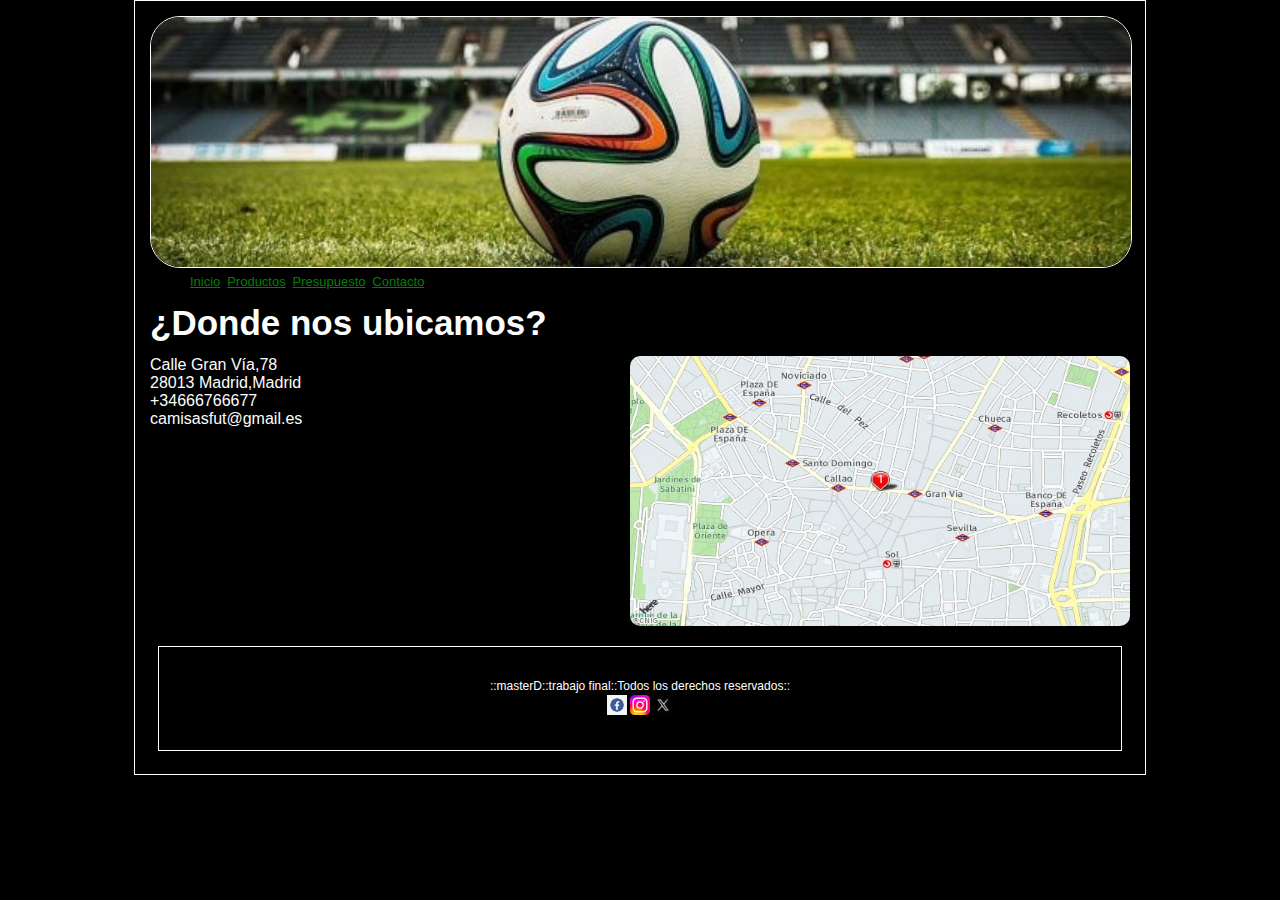
==== views/contacto.html @ 83f7e69c "Add files via upload" ====
<!DOCTYPE html>
<html lang="es">
<head>
<meta charset="UTF-8">
<!-- Declaración de fichero de estilos -->
<link rel="stylesheet" href="../estilos/estilos.css">
<title> Trabajo Final</title>

</head>
  
<body>
  <header>
    <div>
      <img src="../img/logo.jpg" id="img_cabe"> </a>
    </div>
    <nav>
      <!--div que contiene el menu-->
      <ul>
        <li><a href="../index.html">Inicio</a></li>
        <li><a href="productos.html">Productos</a></li>
        <li><a href="presupuesto.html">Presupuesto</a></li>
        <li><a href="contacto.html">Contacto</a></li>
      </ul>  
    </nav>
  </header> 
  <!--Seccion con mapa y contacto de la empresa-->
  <h1>¿Donde nos ubicamos?</h1> <span> <img src="../img/mapview.jpeg" id="img-map"></span>
  <p> Calle Gran Vía,78
   <br> 28013 Madrid,Madrid
   <br> +34666766677
   <br> camisasfut@gmail.es
  </p>
   
  <footer>
    <!--Div que contiene el pié de la pagina-->
          <div id="div_footer">
               ::masterD::trabajo final::Todos los derechos reservados::
               <br><a href="https://es-es.facebook.com"> <img src="../img/facebook.jpg" id="minilink"></a>
                   <a href="https://www.instagram.com"><img src="../img/Instagram_logo_2022.svg.png" id="minilink"></a>
                   <a href="https://x.com/?lang=es"><img src="../img/xlogo.avif" id="minilink"></a>
          </div>
       </footer>  
       
   </body>
</html>
---- estilos/estilos.css ----
body {
    margin: 0px auto;
    padding: 15px;
    width: 980px;
    font-size: 13px;
    color: rgb(253, 253, 253);
    font-family: Arial, Helvetica, sans-serif;
    /*background:url(../img/fondo.jpg) no-repeat fixed center top;*/
    background-size: 100% auto;
    line-height: 18px;
    background-color: black;
    border: 1px solid white;
   
}
ul {
    margin: 0px;
  }
  
  li {
    list-style: none;
    display: inline;
    margin-right: 0.2rem;
  }
  
  a {
    color: green;
  }

h1 {
    font-size: 35px;
}

p {
    text-align: justify;
    font-size: medium;
}

#div_header {
    clear: both;
    box-sizing: border-box;
    border: solid;
    border-width: 10px;
    border-color: transparent;
    background-color: #FFFFFF;
    position: relative;
    
}

#img_cabe{
    width: 100%;
    height: 100%;
    border: 1px solid white;
    border-radius: 30px;
   
}

#div_footer {
    border: 1px solid white;
    font-size: 12px;
    position: relative;
    box-sizing: border-box;
    clear: both;
    color: white;
    text-align: center;
    padding: 30px;
    margin: 8px;
}

#imagen_long {
    width: 600px;
    height: 200px;
    margin-left: 150px;  
}
.container{
   justify-content: center;
  
}
.galeria{
    width: 200px;
    height: 200px;
    margin: 5px;
    border-radius: 10px;
}

#imagen_der {
   margin-left: 20px;
   float: right;
   
}
#img-map{
    float: right;
    width: 500px;
    height: 270px;
    border-radius: 10px;
    margin-bottom: 20px;
}
#imagen_presu {
   float: right;
   width: 350px;
   height: 350px;
   border-radius: 10px;
   margin-bottom: 20px;
  
}
#minilink{
    width: 20px;
    height: 20px;
}



    .div_contenedor{
            position:relative;
            clear:both;
        }
        
    .div_contenedor section{
            display:inline;
        }
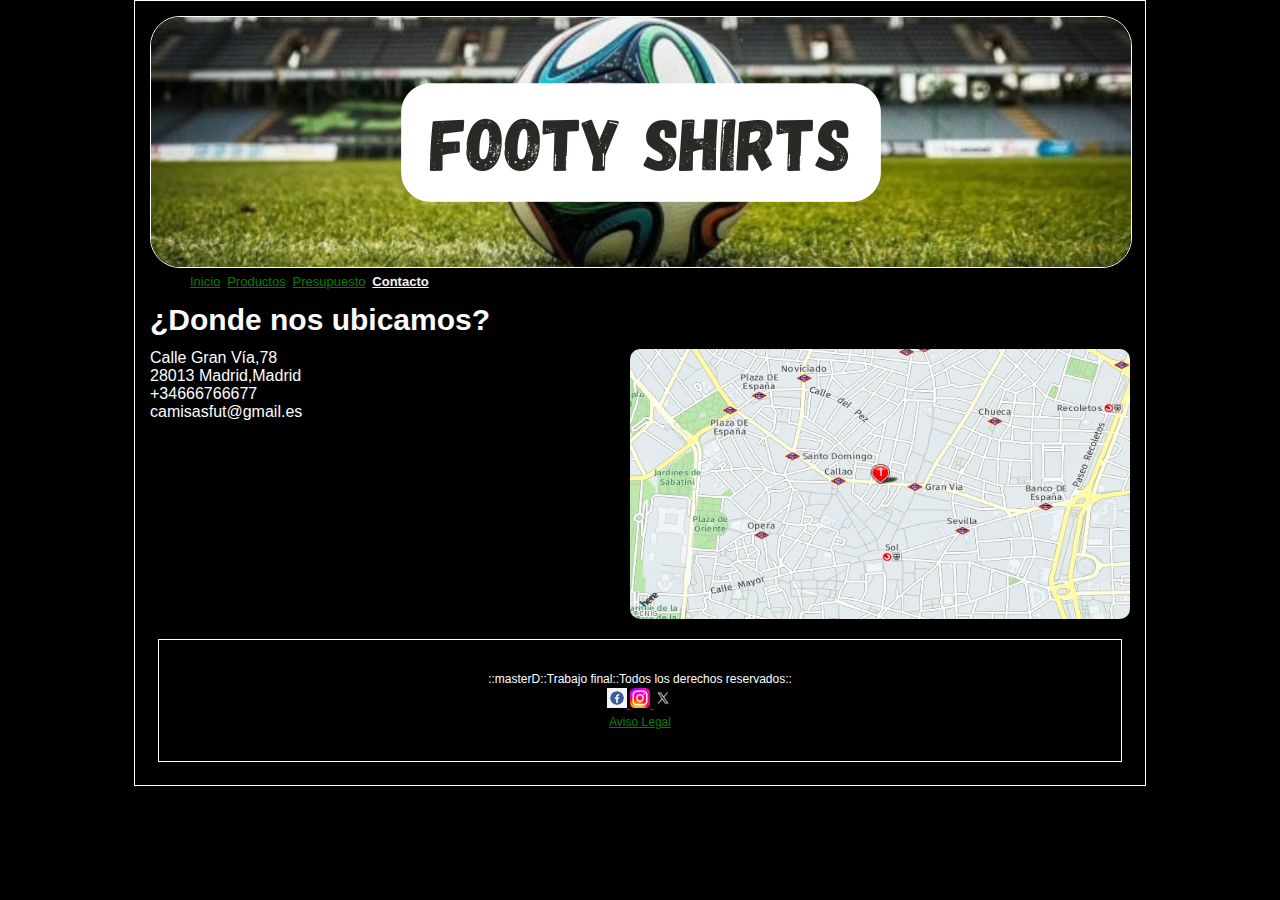
==== commit 77868f90: "Add files via upload" ====
--- a/views/contacto.html
+++ b/views/contacto.html
@@ -1,45 +1,52 @@
 <!DOCTYPE html>
 <html lang="es">
-<head>
-<meta charset="UTF-8">
-<!-- Declaración de fichero de estilos -->
-<link rel="stylesheet" href="../estilos/estilos.css">
-<title> Trabajo Final</title>
-
-</head>
+ <head>
+    <meta charset="UTF-8">
+    <!-- Declaración de fichero de estilos -->
+    <link rel="stylesheet" type="text/css" href="../estilos/estilos.css">
+    <title>Trabajo Final</title>
+ </head>
   
-<body>
-  <header>
-    <div>
-      <img src="../img/logo.jpg" id="img_cabe"> </a>
-    </div>
-    <nav>
-      <!--div que contiene el menu-->
-      <ul>
-        <li><a href="../index.html">Inicio</a></li>
-        <li><a href="productos.html">Productos</a></li>
-        <li><a href="presupuesto.html">Presupuesto</a></li>
-        <li><a href="contacto.html">Contacto</a></li>
-      </ul>  
-    </nav>
-  </header> 
-  <!--Seccion con mapa y contacto de la empresa-->
-  <h1>¿Donde nos ubicamos?</h1> <span> <img src="../img/mapview.jpeg" id="img-map"></span>
-  <p> Calle Gran Vía,78
-   <br> 28013 Madrid,Madrid
-   <br> +34666766677
-   <br> camisasfut@gmail.es
-  </p>
+ <body>
+    <header>
+        <div>
+            <img src="../img/logo.png" id="img_cabe" alt="Logo de la empresa" width="100" height="100">
+        </div>
+        <nav>
+            <!-- Div que contiene el menú -->
+            <ul>
+                <li><a href="../index.html">Inicio</a></li>
+                <li><a href="../views/productos.html">Productos</a></li>
+                <li><a href="../views/presupuesto.html">Presupuesto</a></li>
+                <li><a href="../views/contacto.html" class="nav-active">Contacto</a></li>
+            </ul>  
+        </nav>
+    </header>
+           <!--Seccion con mapa y contacto de la empresa-->
+           <h1>¿Donde nos ubicamos?</h1> <div> <img src="../img/mapview.jpeg" id="img-map" alt="mapa"></div>
+             <p> Calle Gran Vía,78
+              <br> 28013 Madrid,Madrid
+              <br> +34666766677
+              <br> camisasfut@gmail.es
+            </p>
    
-  <footer>
-    <!--Div que contiene el pié de la pagina-->
-          <div id="div_footer">
-               ::masterD::trabajo final::Todos los derechos reservados::
-               <br><a href="https://es-es.facebook.com"> <img src="../img/facebook.jpg" id="minilink"></a>
-                   <a href="https://www.instagram.com"><img src="../img/Instagram_logo_2022.svg.png" id="minilink"></a>
-                   <a href="https://x.com/?lang=es"><img src="../img/xlogo.avif" id="minilink"></a>
-          </div>
-       </footer>  
-       
-   </body>
+   <footer>
+          <!-- Div que contiene el pie de la página -->
+     <div id="div_footer">
+        ::masterD::Trabajo final::Todos los derechos reservados::
+        <br>
+        <a href="https://es-es.facebook.com">
+            <img src="../img/facebook.jpg" id="minilink" alt="Facebook" width="30" height="30">
+        </a>
+        <a href="https://www.instagram.com">
+            <img src="../img/Instagram_logo_2022.svg.png" id="minilink" alt="Instagram" width="30" height="30">
+        </a>
+        <a href="https://x.com/?lang=es">
+            <img src="../img/xlogo.avif" id="minilink" alt="X" width="30" height="30">
+        </a>
+        <br>
+        <a href="#">Aviso Legal</a>
+     </div>
+   </footer>  
+ </body>
 </html>--- a/estilos/estilos.css
+++ b/estilos/estilos.css
@@ -11,6 +11,12 @@
     background-color: black;
     border: 1px solid white;
    
+   
+}
+.nav-active {
+    font-weight: bold;
+    color: whitesmoke; 
+    text-decoration: underline;
 }
 ul {
     margin: 0px;
@@ -27,7 +33,7 @@
   }
 
 h1 {
-    font-size: 35px;
+    font-size: 30px;
 }
 
 p {
@@ -64,6 +70,7 @@
     text-align: center;
     padding: 30px;
     margin: 8px;
+    bottom: 0;
 }
 
 #imagen_long {
